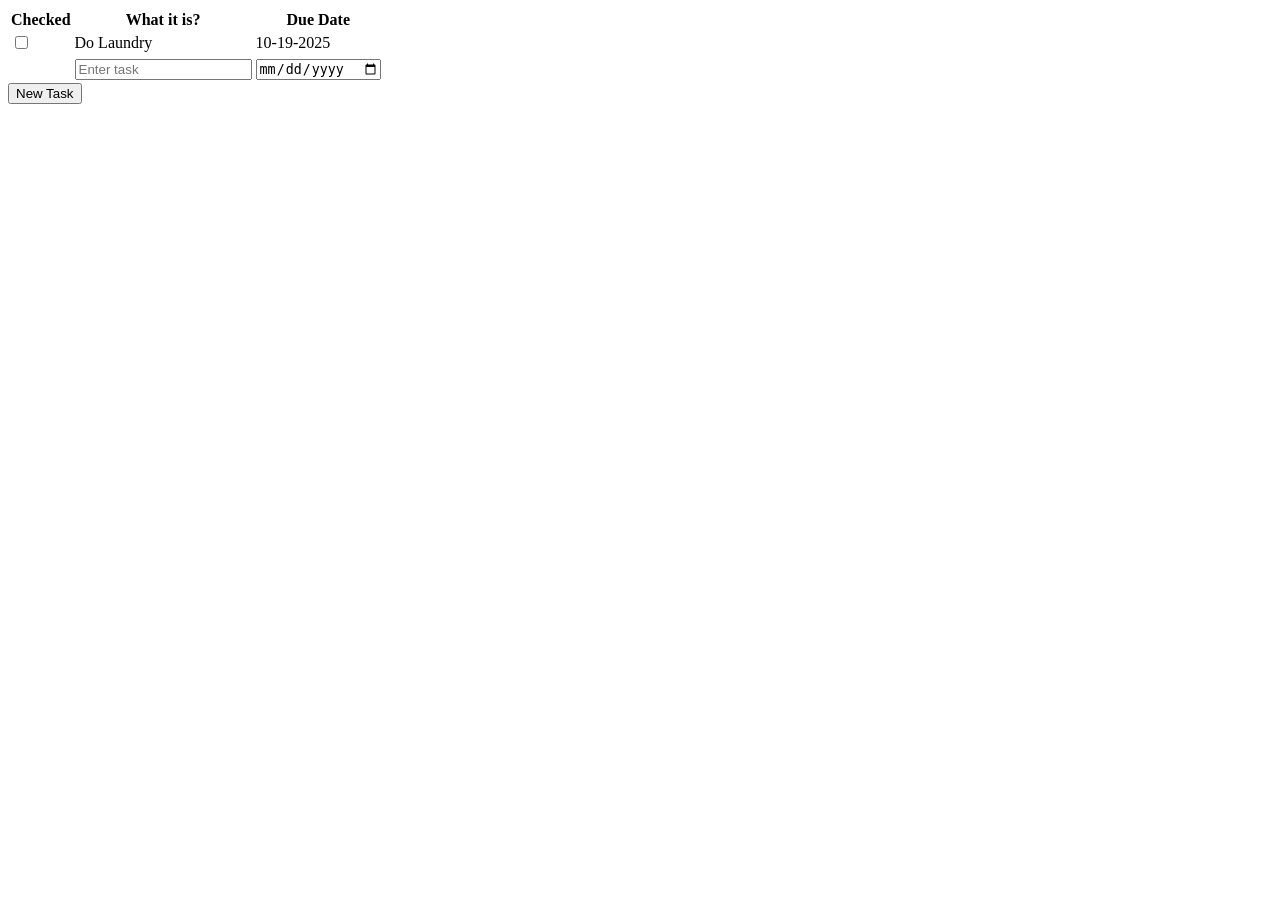
==== index.html @ e30ee206 "added table and adding value" ====
<!DOCTYPE html>
<html lang="en">
    <head>
        <meta charset="utf-8">
        <title>To-Do List</title>
        <meta name="viewport" content="width=device-width, initial-scale=1.0">
        <link rel="stylesheet" href="css/styles.css">
    </head>
    <body>
        <table id="to-do">
            <thead>
                <tr>
                    <th scope ="col">Checked</th>
                    <th scope="col">What it is?</th>
                    <th scope="col">Due Date</th>
                </tr>
            </thead>
            <tbody>
                <tr>
                    <td> <input type="checkbox" class="check" id="1"></td>
                    <td class="task">Do Laundry</td>
                    <td>10-19-2025</td>
                </tr>
                <tr>

                </tr>
                
            </tbody>
            <tfoot>
                <tr>
                    <td></td>
                    <td><input type="text" id="new-todo" placeholder="Enter task"></td>
                    <td><input type="date" id="new-due"></td>
                </tr>
            </tfoot>
        </table>
        <td><button id="new-task">New Task</button></td>
    <script type="text/javascript" src="js/main.js"></script>
    </body>
</html>
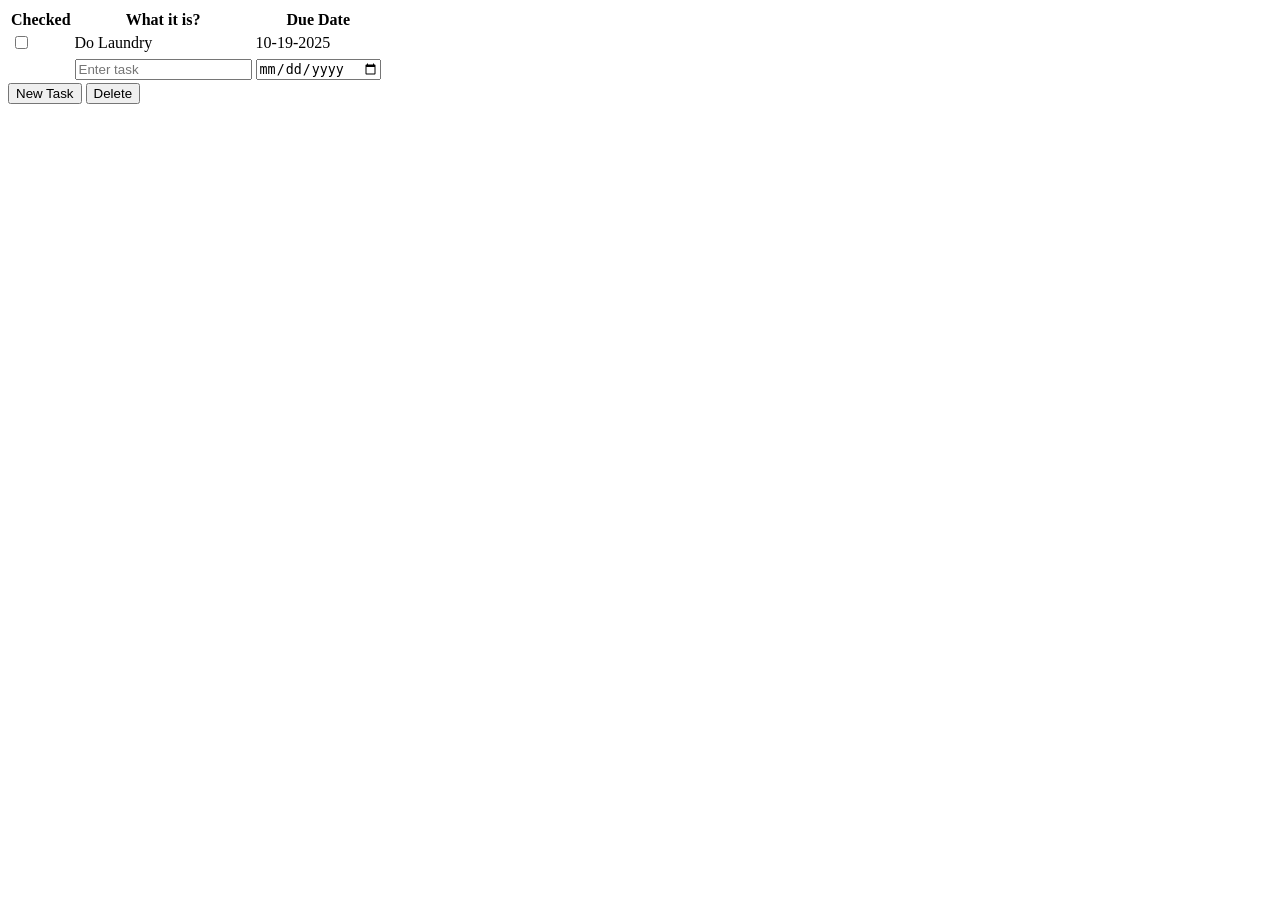
==== commit 3d951a8f: "added delete button improvements" ====
--- a/index.html
+++ b/index.html
@@ -17,7 +17,7 @@
             </thead>
             <tbody>
                 <tr>
-                    <td> <input type="checkbox" class="check" id="1"></td>
+                    <td> <input type="checkbox" class="check" id="example"></td>
                     <td class="task">Do Laundry</td>
                     <td>10-19-2025</td>
                 </tr>
@@ -35,6 +35,7 @@
             </tfoot>
         </table>
         <td><button id="new-task">New Task</button></td>
+        <td><button id="del-task">Delete</button></td>
     <script type="text/javascript" src="js/main.js"></script>
     </body>
 </html>
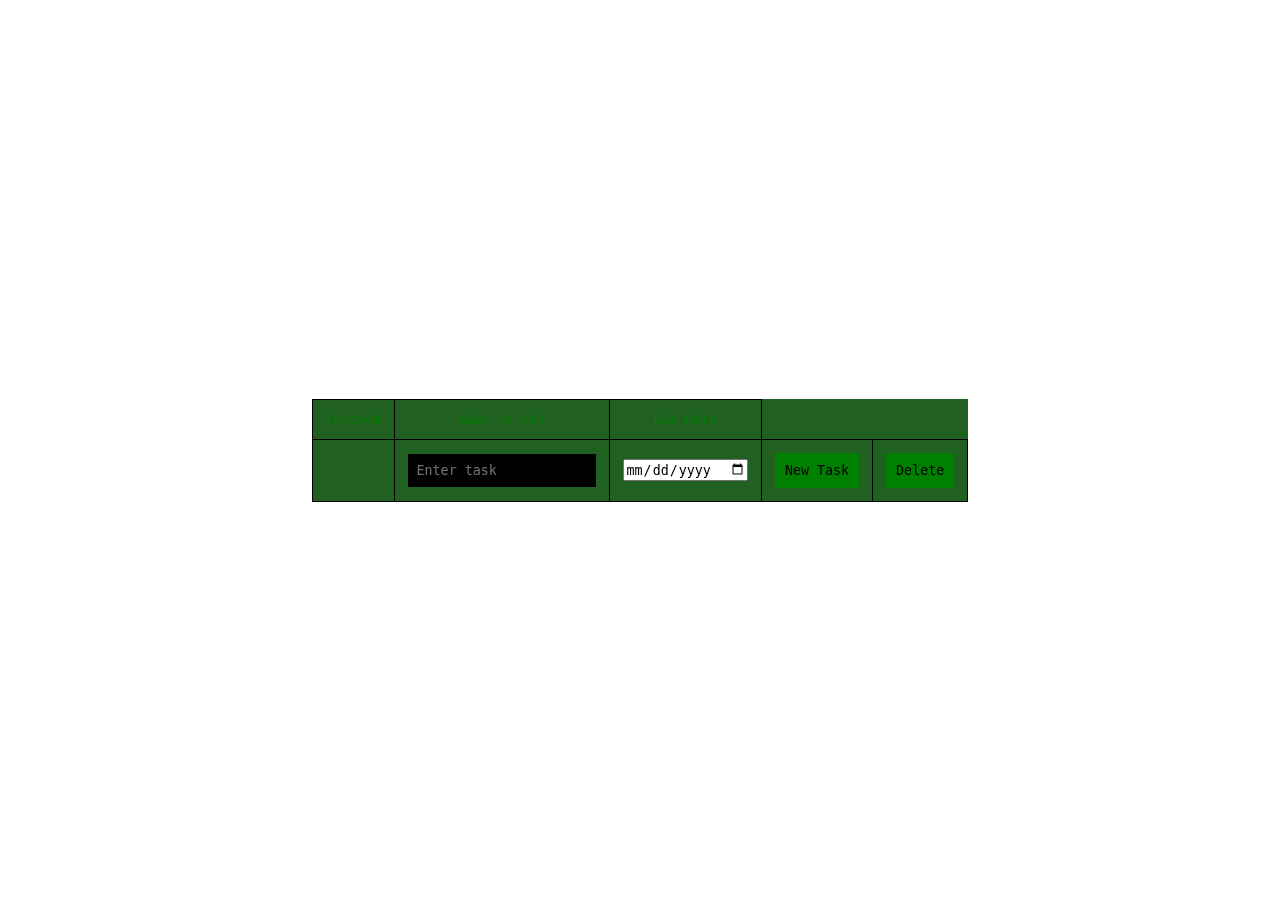
==== commit d64d84d8: "styling upgrade" ====
--- a/index.html
+++ b/index.html
@@ -7,6 +7,9 @@
         <link rel="stylesheet" href="css/styles.css">
     </head>
     <body>
+        <video autoplay muted loop>
+				<source src="assets/8604260-uhd_3840_2160_30fps.mp4" type="video/mp4">
+		</video>
         <table id="to-do">
             <thead>
                 <tr>
@@ -17,11 +20,6 @@
             </thead>
             <tbody>
                 <tr>
-                    <td> <input type="checkbox" class="check" id="example"></td>
-                    <td class="task">Do Laundry</td>
-                    <td>10-19-2025</td>
-                </tr>
-                <tr>
 
                 </tr>
                 
@@ -31,11 +29,11 @@
                     <td></td>
                     <td><input type="text" id="new-todo" placeholder="Enter task"></td>
                     <td><input type="date" id="new-due"></td>
+                    <td><button id="new-task">New Task</button></td>
+                    <td><button id="del-task">Delete</button></td>
                 </tr>
             </tfoot>
         </table>
-        <td><button id="new-task">New Task</button></td>
-        <td><button id="del-task">Delete</button></td>
     <script type="text/javascript" src="js/main.js"></script>
     </body>
 </html>
--- a/css/styles.css
+++ b/css/styles.css
@@ -0,0 +1,123 @@
+/* http://meyerweb.com/eric/tools/css/reset/ 
+   v2.0 | 20110126
+   License: none (public domain)
+*/
+
+html, body, div, span, applet, object, iframe,
+h1, h2, h3, h4, h5, h6, p, blockquote, pre,
+a, abbr, acronym, address, big, cite, code,
+del, dfn, em, img, ins, kbd, q, s, samp,
+small, strike, strong, sub, sup, tt, var,
+b, u, i, center,
+dl, dt, dd, ol, ul, li,
+fieldset, form, label, legend,
+table, caption, tbody, tfoot, thead, tr, th, td,
+article, aside, canvas, details, embed, 
+figure, figcaption, footer, header, hgroup, 
+menu, nav, output, ruby, section, summary,
+time, mark, audio, video {
+	margin: 0;
+	padding: 0;
+	border: 0;
+	font-size: 100%;
+	font: inherit;
+	vertical-align: baseline;
+}
+/* HTML5 display-role reset for older browsers */
+article, aside, details, figcaption, figure, 
+footer, header, hgroup, menu, nav, section {
+	display: block;
+}
+body {
+	line-height: 1;
+}
+ol, ul {
+	list-style: none;
+}
+blockquote, q {
+	quotes: none;
+}
+blockquote:before, blockquote:after,
+q:before, q:after {
+	content: '';
+	content: none;
+}
+table {
+	border-collapse: collapse;
+	border-spacing: 0;
+}
+
+/* Start Here */
+
+* {
+    box-sizing: border-box;
+}
+
+body {
+    height:100vh;
+    display: flex;
+    align-items: center;
+    justify-content: center;
+}
+
+table {
+    table-layout: fixed;
+    border-collapse: collapse;
+    background: linear-gradient(to bottom, rgba(0, 0, 0, 0.75) 70%, green 30%);
+    background-size: 100% 2px; /* Adjust the height for desired scanline thickness */
+    color:green;
+    font-family: monospace;
+}
+
+tr td:nth-child(1) {
+    text-align: right;
+
+}
+
+tr td:nth-child(2) {
+    text-align: left;
+}
+
+th,
+td {
+    padding: 1em;
+    border:1px solid black;
+}
+
+tr:hover {
+    background: linear-gradient(to bottom, rgba(0, 0, 0, 0.75) 30%, green 70%);
+    color:white;
+}
+
+video {
+/* display: none; */
+  z-index:-1;
+  position:absolute;
+  top:50%;
+  left:50%;
+  transform: translate(-50%,-50%);
+  min-width:100%;
+  min-height:100%;
+  max-height:100%;
+  max-width: 100%;
+}
+
+input[type="text"] {
+    padding:.5rem;
+    background: black;
+    color:green;
+    border:1px solid black;
+    font-family:monospace;
+}
+
+button {
+    background:green;
+    border:2px solid green;
+    padding:.5rem;
+    font-family: monospace;
+}
+
+button:hover {
+    background: black;
+    color:green;
+}
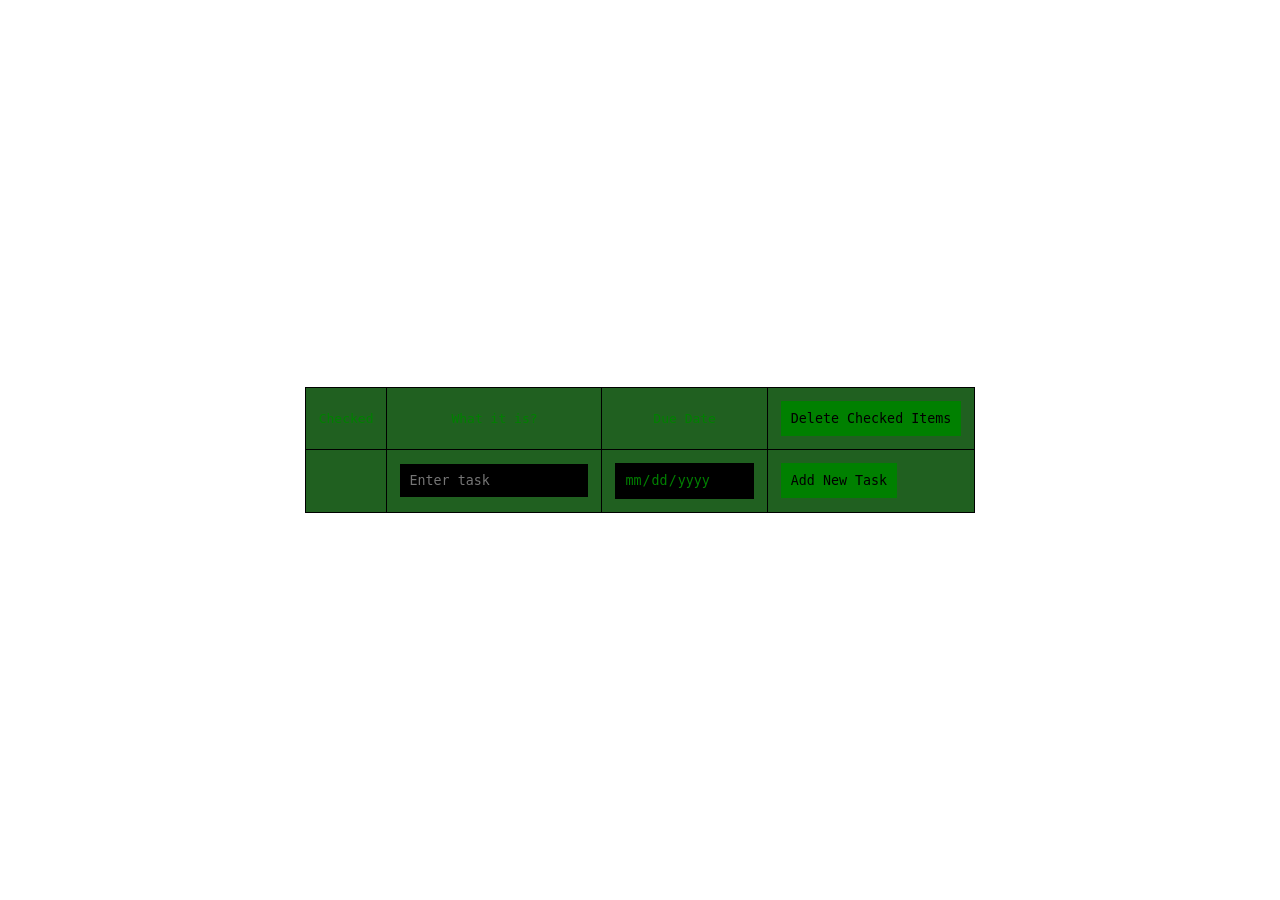
==== commit 0d126356: "added cursewords" ====
--- a/index.html
+++ b/index.html
@@ -16,6 +16,7 @@
                     <th scope ="col">Checked</th>
                     <th scope="col">What it is?</th>
                     <th scope="col">Due Date</th>
+                    <td><button id="del-task">Delete Checked Items</button></td>
                 </tr>
             </thead>
             <tbody>
@@ -29,8 +30,7 @@
                     <td></td>
                     <td><input type="text" id="new-todo" placeholder="Enter task"></td>
                     <td><input type="date" id="new-due"></td>
-                    <td><button id="new-task">New Task</button></td>
-                    <td><button id="del-task">Delete</button></td>
+                    <td><button id="new-task">Add New Task</button></td>
                 </tr>
             </tfoot>
         </table>
--- a/css/styles.css
+++ b/css/styles.css
@@ -102,7 +102,7 @@
   max-width: 100%;
 }
 
-input[type="text"] {
+input[type="text"], input[type="date"] {
     padding:.5rem;
     background: black;
     color:green;
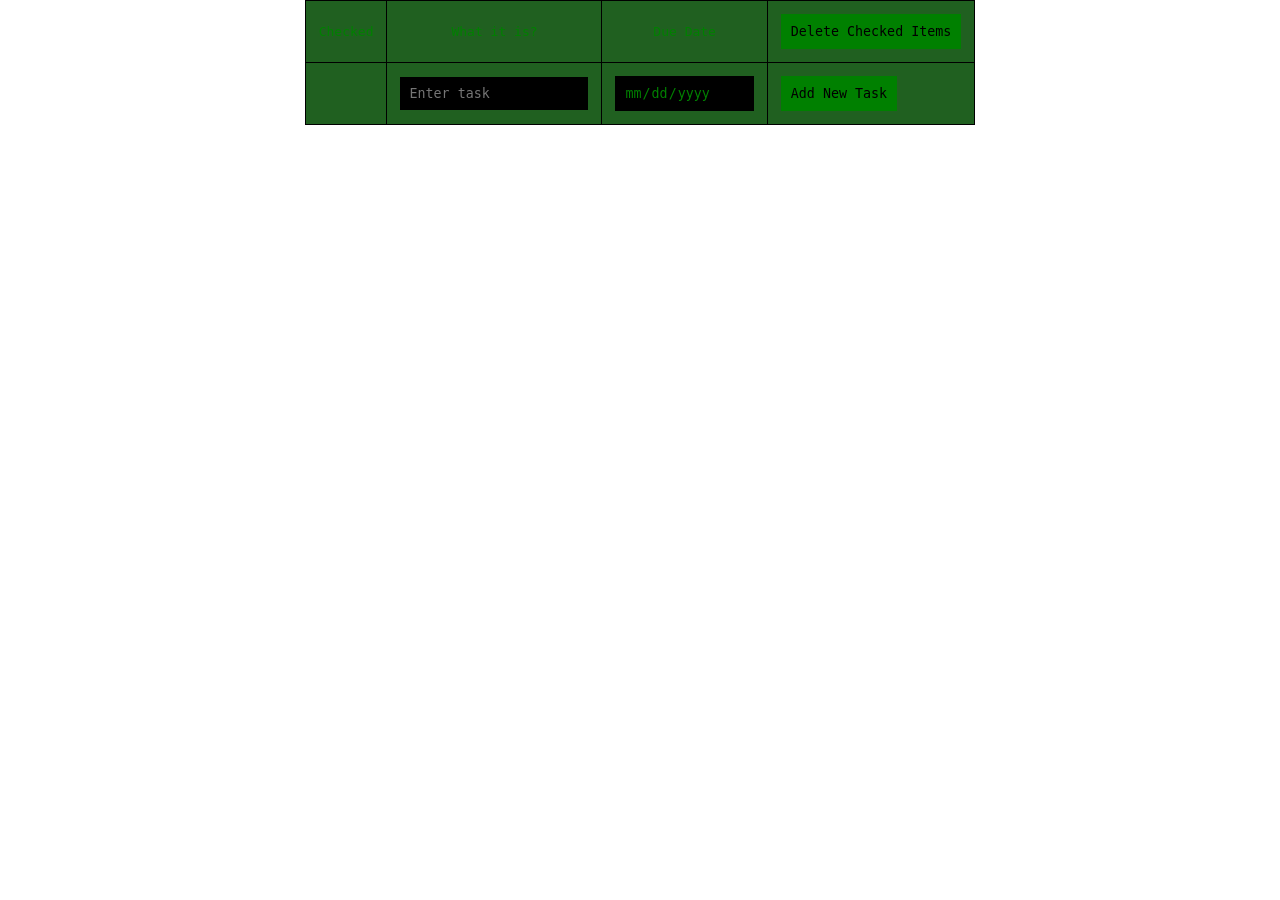
==== commit 31644af1: "idk" ====
--- a/index.html
+++ b/index.html
@@ -7,33 +7,35 @@
         <link rel="stylesheet" href="css/styles.css">
     </head>
     <body>
-        <video autoplay muted loop>
-				<source src="assets/8604260-uhd_3840_2160_30fps.mp4" type="video/mp4">
-		</video>
-        <table id="to-do">
-            <thead>
-                <tr>
-                    <th scope ="col">Checked</th>
-                    <th scope="col">What it is?</th>
-                    <th scope="col">Due Date</th>
-                    <td><button id="del-task">Delete Checked Items</button></td>
-                </tr>
-            </thead>
-            <tbody>
-                <tr>
+        <section class="container">
+            <video autoplay muted loop>
+                    <source src="assets/8604260-uhd_3840_2160_30fps.mp4" type="video/mp4">
+            </video>
+            <table id="to-do">
+                <thead>
+                    <tr>
+                        <th scope ="col">Checked</th>
+                        <th scope="col">What it is?</th>
+                        <th scope="col">Due Date</th>
+                        <td><button id="del-task">Delete Checked Items</button></td>
+                    </tr>
+                </thead>
+                <tbody>
+                    <tr>
 
-                </tr>
-                
-            </tbody>
-            <tfoot>
-                <tr>
-                    <td></td>
-                    <td><input type="text" id="new-todo" placeholder="Enter task"></td>
-                    <td><input type="date" id="new-due"></td>
-                    <td><button id="new-task">Add New Task</button></td>
-                </tr>
-            </tfoot>
-        </table>
+                    </tr>
+                    
+                </tbody>
+                <tfoot>
+                    <tr>
+                        <td></td>
+                        <td><input type="text" id="new-todo" placeholder="Enter task"></td>
+                        <td><input type="date" id="new-due"></td>
+                        <td><button id="new-task">Add New Task</button></td>
+                    </tr>
+                </tfoot>
+            </table>
+        </section>
     <script type="text/javascript" src="js/main.js"></script>
     </body>
 </html>
--- a/css/styles.css
+++ b/css/styles.css
@@ -55,6 +55,9 @@
 
 body {
     height:100vh;
+}
+
+.container {
     display: flex;
     align-items: center;
     justify-content: center;
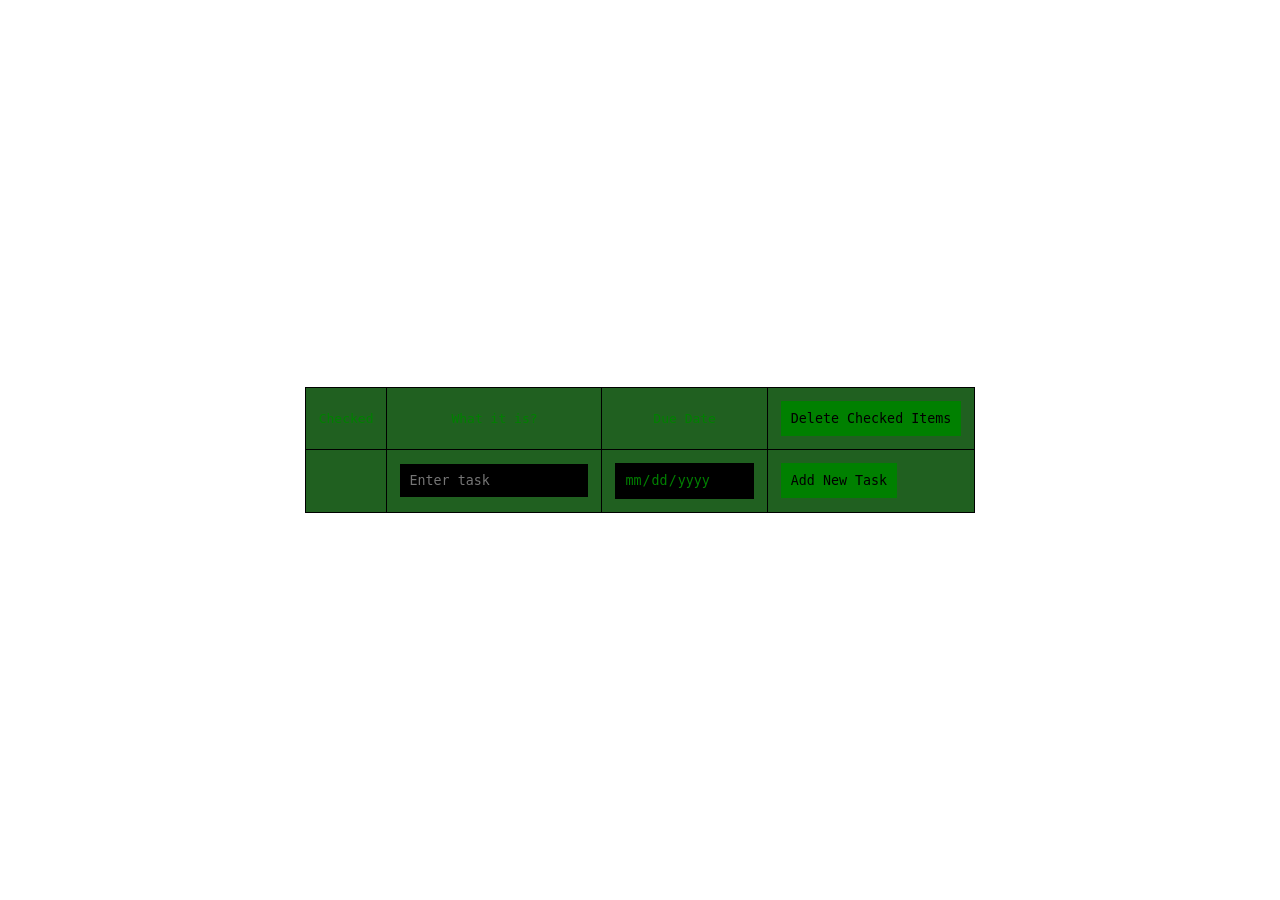
==== commit c588ada8: "censored curse words, added responsiveness" ====
--- a/index.html
+++ b/index.html
@@ -35,7 +35,12 @@
                     </tr>
                 </tfoot>
             </table>
+            <div>
+            <button id="del-task2">Delete Checked Items</button>
+            <button id="new-task2">Add New Task</button>
+        </div>
         </section>
+        
     <script type="text/javascript" src="js/main.js"></script>
     </body>
 </html>
--- a/css/styles.css
+++ b/css/styles.css
@@ -58,6 +58,7 @@
 }
 
 .container {
+    height:100%;
     display: flex;
     align-items: center;
     justify-content: center;
@@ -103,6 +104,7 @@
   min-height:100%;
   max-height:100%;
   max-width: 100%;
+  object-fit: cover;
 }
 
 input[type="text"], input[type="date"] {
@@ -123,4 +125,51 @@
 button:hover {
     background: black;
     color:green;
+}
+
+div{
+    display: none;
+}
+
+@media screen and (max-width:714px) {
+    thead tr td {
+        display:none;
+    }
+
+    tfoot td:nth-of-type(4) {
+        display:none
+    }
+
+    section {
+        display:flex;
+        flex-direction: column;
+    }
+
+    div {
+        padding: 1rem;
+        display:block;
+        background: linear-gradient(to bottom, rgba(0, 0, 0, 0.75) 70%, green 30%);
+        background-size: 100% 2px;
+    }
+}
+
+@media screen and (max-width:550px) {
+    th,
+    td {
+        padding: .2em;
+        border:1px solid black;
+    }
+}
+
+@media screen and (max-width:420px) {
+    th:nth-of-type(3), td:nth-of-type(3) {
+        display: none;
+    }
+
+    div {
+        padding: .2rem;
+        display: flex;
+        flex-direction: column;
+        gap:3px
+    }
 }
